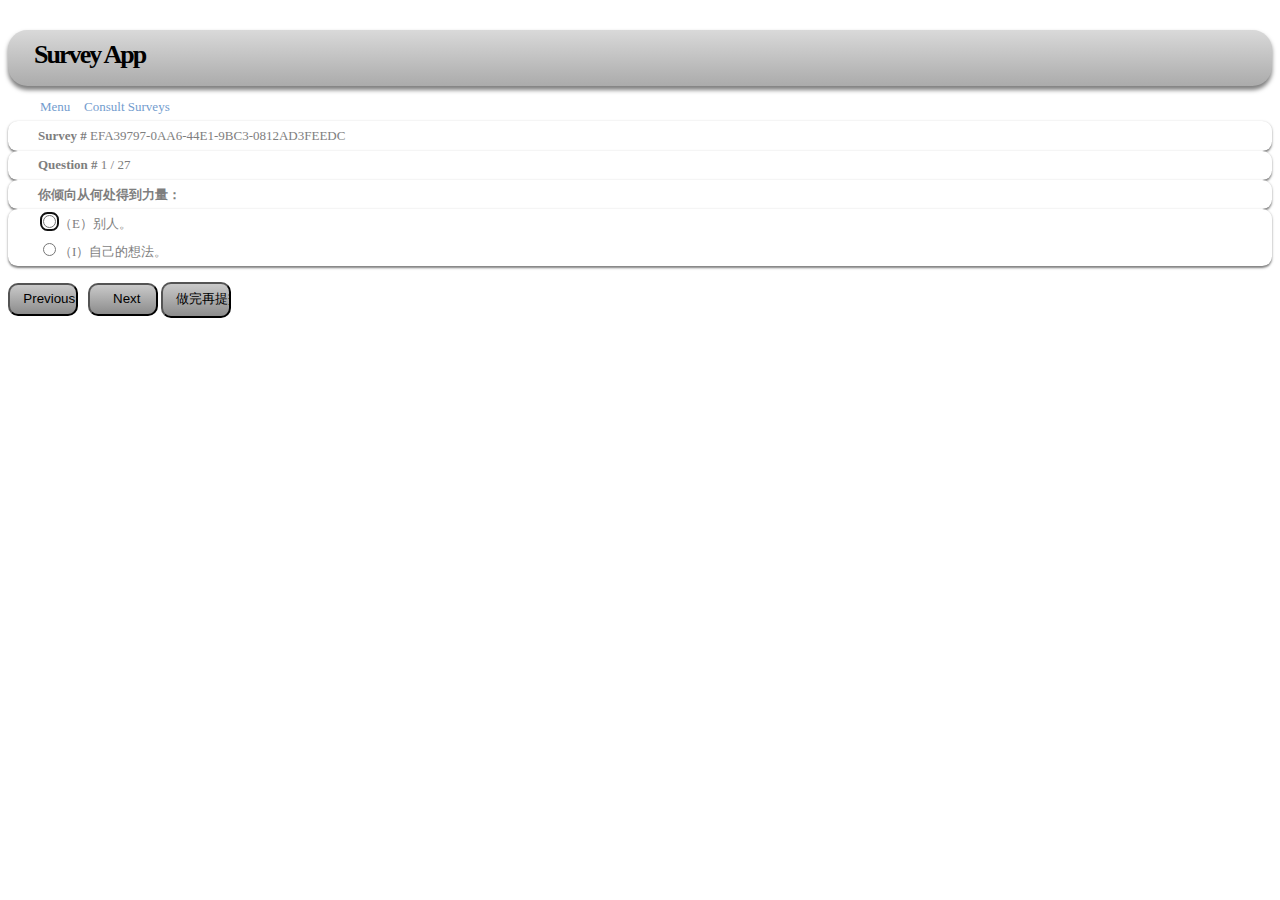
==== src/main/webapp/survey/survey.html @ 6dacb9ca "init" ====
<!DOCTYPE html>
<html>
<head>
    <title></title>
    <meta http-equiv="Content-Type" content="text/html; charset=utf-8">
    <link rel="stylesheet" href="styles/default.css" type="text/css"/>
    <link rel="stylesheet" href="styles/jquery.ui.all.css" type="text/css"
            />
    <script type="text/javascript" src="scripts/jquery-1.5.1.js" charset="utf-8" ></script>
    <script type="text/javascript" src="scripts/jquery.hotkeys.js" charset="utf-8" ></script>
    <script type="text/javascript" src="scripts/jquery-ui-1.8.10.custom.js" charset="utf-8" ></script>
    <script type="text/javascript" src="scripts/jquery-ui-1.8.10-i18n.js" charset="utf-8" ></script>
    <script type="text/javascript" src="scripts/json2.js" charset="utf-8" ></script>
    <script type="text/javascript" src="scripts/Math.uuid.js" charset="utf-8" ></script>
    <script type="text/javascript" src="scripts/db.js" charset="utf-8" ></script>
    <script type="text/javascript" src="scripts/surveys.js" charset="utf-8" ></script>
    <script type="text/javascript" src="scripts/logic.js" charset="utf-8" ></script>
    <script type="text/javascript">
        $(document).ready(function () {
                    answers_dao.init();
                    paintQuestion();

                }
        );


        var xxx = function () {

            $.ajax({
                type: 'POST',
                url: '/weixin/test/mbti',
                data: JSON.stringify(answers.answers),
                dataType: 'json',
                contentType:'application/json;charset=UTF-8',
                success : function(data) {
                    alert("success");
                    alert(data.result);
                },
                error : function(data) {
                    alert("error");
                    alert(data)
                }

            });


        };


    </script>

</head>
<body>
<div class="container-fluid">
<h1>Survey App</h1>

<div id="menu" class="menu">
    <a href="index.html">Menu</a>&nbsp;&nbsp;
    <a href="consult_surveys.html?type=report">Consult Surveys</a>
</div>
<!-- <a href="#">Add Extra Info</a> -->
<div id="question" class="question">
</div>
<br/>

<div id="navigation" class="navigation">
    <input type="button" id="previous" name="previous" value="Previous" onclick="previousQuestion()"/>&nbsp;&nbsp;
    <input type="button" id="next" name="next" value="Next" onclick="nextQuestion()"/>
    <input type="button" id="xxx" name="xxx" value="做完再提交" onclick="xxx()"/>
</div>

</div>
</body>
</html>                                                                                                                                                                               
---- src/main/webapp/survey/styles/default.css ----
body {
    font-family: "Lucida Grande", Verdana;
    font-size: 13px;
    color: #7E7E7E;
}

h1 {
    background-color: #d5d5d5;
    color: black;
    -webkit-border-radius: 0.75em;
    background-image: -webkit-gradient(linear, 0% 0%, 0% 100%, from(#d9d9d9), to(#ababab));
    -webkit-box-shadow: 0 0.15em 0.17em rgba(0, 0, 0, 0.5);
    display: block;
    padding: 0.4em;
    padding-left: 1em;
    padding-bottom: 0.6em;
    margin-top: 30px;
    margin-bottom: 0.5em;
    position: relative;

    letter-spacing: -0.075em;
}

a {
    color: #000000;
    text-decoration: none;
    padding: 2px;
}

//selected
.checkbox, .radio {
  width: 19px;
  height: 25px;
  padding: 0 5px 0 0;
//  background: url(checkbox.gif) no-repeat;
  background: black;
  display: block;
  clear: left;
  float: left;
}

/*
.radio {
	font-weight: bold;
	color: white;
	background-color: #303030;
	background: rgba(25, 25, 25, 0.35);
	background-image: -webkit-gradient(linear, 0% 0%, 0% 100%, from(rgba(25, 25, 25, 0.25)), to(rgba(25, 25, 25, 0.45)));
}
*/

a:hover {
	text-decoration: underline;
/*
	background-image: -webkit-gradient(linear, 0% 0%, 0% 100%, from(rgba(0, 0, 0, 0.1)), to(rgba(245, 245, 245, 0.0))), -webkit-gradient(radial, 50% 0%, 10, 50% 50%, 100, from(rgba(255, 255, 255, 0.35)), to(rgba(245, 245, 245, 0))), -webkit-gradient(linear, 0% 0%, 0% 100%, from(#777), to(#ababab));
	background-color: #adadad;
	background-color: #000000;
	-webkit-border-radius: 0.6em;   
*/

}


ul {
	margin: 0;
	padding: 0;
	list-style: none;
}

li {
    background-color: #d5d5d5;
    -webkit-border-radius: 0.75em;
    background-image: -webkit-gradient(linear, 0% 0%, 0% 100%, from(#d9d9d9), to(#ababab));
    -webkit-box-shadow: 0 0.15em 0.17em rgba(0, 0, 0, 0.5);
    display: block;
    padding: 0.4em;
    padding-bottom: 0.6em;

    margin: 0;
    display: block;
    padding-left: 30px; //1em;
    line-height: 2.15em;
    padding-top: 0.15em;
    background-position: 0% 50%;
    background-repeat: no-repeat;
}

li a {

}

li a:hover {
    color: #FFFFFF;
    text-decoration: none;
    padding: 2px;

}

table, td, th {

}

th {
    background-color: #d5d5d5;
    color: black; //#7E7E7E
    -webkit-border-radius: 0.75em;
    background-image: -webkit-gradient(linear, 0% 0%, 0% 100%, from(#d9d9d9), to(#ababab));
    -webkit-box-shadow: 0 0.15em 0.17em rgba(0, 0, 0, 0.5);
}

div#menu {
    padding-left: 30px; //1em;
    padding-bottom: 0.5em; //1em;
}

div#menu a, div#navigation a {
    color: #739CCE;
    text-decoration: none;
    padding: 2px;
}

div#menu a:hover, div#navigation a:hover {
    color: 6F918A;
}

div#question li {
    background-color: #FFFFFF;
    background-image: -webkit-gradient(linear, 0% 0%, 0% 100%, from(#ffffff), to(#ffffff));
    color: #black;

//    padding: 0.2em;
    padding-top: 0.05em;
    padding-bottom: 0.05em;
}

div#question input {
    padding-bottom: 0.5em;
}

div#navigation ul {
//    background-color: #d5d5d5;
//    background-image: -webkit-gradient(linear, 0% 0%, 0% 100%, from(#ffffff), to(#ffffff));
    padding-left: 30px;
    padding-top: 0em;
    padding-bottom: 0em;
}

input[type="text"] { 
//    width: 300px; 
//    font: bold 84% 'trebuchet ms',helvetica,sans-serif; 
//    background-color: #333333; 
    color: black; //#ffffff
} 

input[type="button"] {
    // The fancy mac color definitions
	background-color: #d5d5d5;
    -webkit-border-radius: 0.75em;
	background-image: -webkit-gradient(linear, 0% 0%, 0% 100%, from(#c9c9c9), to(#8c8c8c));

/*
    background-color: #d5d5d5;
    -webkit-border-radius: 0.75em;
    background-image: -webkit-gradient(linear, 0% 0%, 0% 100%, from(#d9d9d9), to(#ababab));
    -webkit-box-shadow: 0 0.15em 0.17em rgba(0, 0, 0, 0.5);
*/

//    display: block;
    width: 70px; 
    cursor: hand;
    padding: 0.4em;
    padding-left: 1em;
    padding-bottom: 0.6em;
/*
    padding: 0px;
    font: bold 84% 'trebuchet ms',helvetica,sans-serif; 
    foreground-color: #7E7E7E;
    background-color: #D3D3D3;
    border: 1px solid;
*/
}
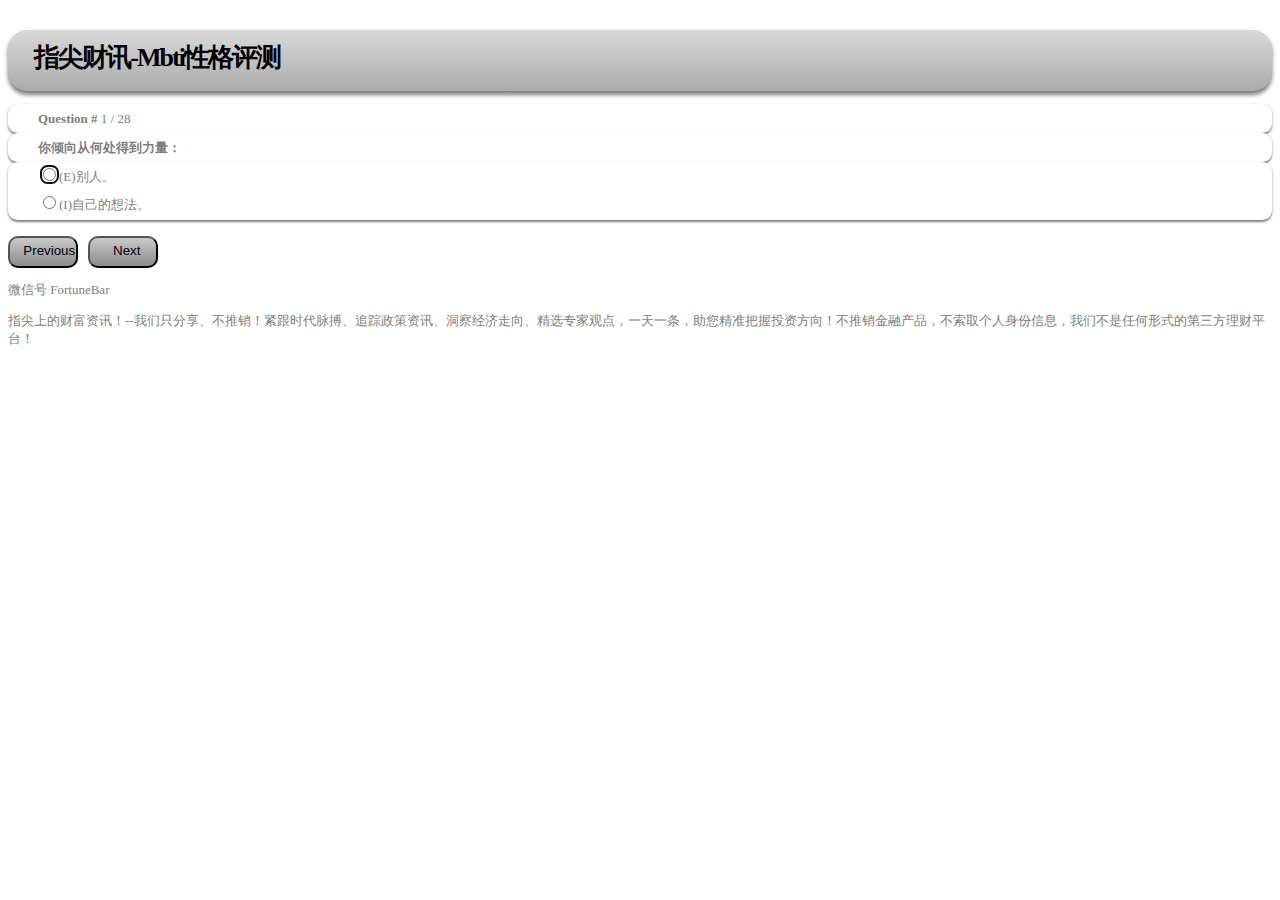
==== commit 9d346267: "上线第一版" ====
--- a/src/main/webapp/survey/survey.html
+++ b/src/main/webapp/survey/survey.html
@@ -1,20 +1,18 @@
-<!DOCTYPE html>
 <html>
 <head>
     <title></title>
     <meta http-equiv="Content-Type" content="text/html; charset=utf-8">
     <link rel="stylesheet" href="styles/default.css" type="text/css"/>
-    <link rel="stylesheet" href="styles/jquery.ui.all.css" type="text/css"
-            />
-    <script type="text/javascript" src="scripts/jquery-1.5.1.js" charset="utf-8" ></script>
-    <script type="text/javascript" src="scripts/jquery.hotkeys.js" charset="utf-8" ></script>
-    <script type="text/javascript" src="scripts/jquery-ui-1.8.10.custom.js" charset="utf-8" ></script>
-    <script type="text/javascript" src="scripts/jquery-ui-1.8.10-i18n.js" charset="utf-8" ></script>
-    <script type="text/javascript" src="scripts/json2.js" charset="utf-8" ></script>
-    <script type="text/javascript" src="scripts/Math.uuid.js" charset="utf-8" ></script>
-    <script type="text/javascript" src="scripts/db.js" charset="utf-8" ></script>
-    <script type="text/javascript" src="scripts/surveys.js" charset="utf-8" ></script>
-    <script type="text/javascript" src="scripts/logic.js" charset="utf-8" ></script>
+    <link rel="stylesheet" href="styles/jquery.ui.all.css" type="text/css"/>
+    <script type="text/javascript" src="scripts/jquery-1.5.1.js" charset="utf-8"></script>
+    <script type="text/javascript" src="scripts/jquery.hotkeys.js" charset="utf-8"></script>
+    <script type="text/javascript" src="scripts/jquery-ui-1.8.10.custom.js" charset="utf-8"></script>
+    <script type="text/javascript" src="scripts/jquery-ui-1.8.10-i18n.js" charset="utf-8"></script>
+    <script type="text/javascript" src="scripts/json2.js" charset="utf-8"></script>
+    <script type="text/javascript" src="scripts/Math.uuid.js" charset="utf-8"></script>
+    <script type="text/javascript" src="scripts/db.js" charset="utf-8"></script>
+    <script type="text/javascript" src="scripts/surveys.js" charset="utf-8"></script>
+    <script type="text/javascript" src="scripts/logic.js" charset="utf-8"></script>
     <script type="text/javascript">
         $(document).ready(function () {
                     answers_dao.init();
@@ -23,22 +21,30 @@
                 }
         );
 
-
         var xxx = function () {
-
             $.ajax({
                 type: 'POST',
                 url: '/weixin/test/mbti',
                 data: JSON.stringify(answers.answers),
                 dataType: 'json',
-                contentType:'application/json;charset=UTF-8',
-                success : function(data) {
-                    alert("success");
-                    alert(data.result);
+                contentType: 'application/json;charset=UTF-8',
+                success: function (data) {
+//                    alert("success");
+                    var result_answer = data.result_answer;
+                    var result_describe = data.result_describe;
+                    $("table").remove();
+                    $("ul").remove();
+                    $("li").remove();
+                    $("input").remove();
+                    var table;
+                    table = "<table><tbody>";
+                    table += "<tr><th>您人格类型：    " + result_answer + "</th></tr>";
+                    table += "<tr><th>" + result_describe + "</th></tr>";
+                    table += "</tbody></table>";
+                    $("#question").append(table);
                 },
-                error : function(data) {
+                error: function (data) {
                     alert("error");
-                    alert(data)
                 }
 
             });
@@ -52,22 +58,24 @@
 </head>
 <body>
 <div class="container-fluid">
-<h1>Survey App</h1>
+    <h1>指尖财讯-Mbti性格评测</h1>
 
-<div id="menu" class="menu">
-    <a href="index.html">Menu</a>&nbsp;&nbsp;
-    <a href="consult_surveys.html?type=report">Consult Surveys</a>
-</div>
-<!-- <a href="#">Add Extra Info</a> -->
-<div id="question" class="question">
-</div>
-<br/>
 
-<div id="navigation" class="navigation">
-    <input type="button" id="previous" name="previous" value="Previous" onclick="previousQuestion()"/>&nbsp;&nbsp;
-    <input type="button" id="next" name="next" value="Next" onclick="nextQuestion()"/>
-    <input type="button" id="xxx" name="xxx" value="做完再提交" onclick="xxx()"/>
-</div>
+    <!-- <a href="#">Add Extra Info</a> -->
+    <div id="question" class="question">
+    </div>
+    <br/>
+
+    <div id="navigation" class="navigation">
+        <input type="button" id="previous" name="previous" value="Previous" onclick="previousQuestion()"/>&nbsp;&nbsp;
+        <input type="button" id="next" name="next" value="Next" onclick="nextQuestion()"/>
+    </div>
+
+    <p>
+        <label>微信号</label>
+        <span>FortuneBar</span>
+    </p>
+    <span>指尖上的财富资讯！--我们只分享、不推销！紧跟时代脉搏、追踪政策资讯、洞察经济走向、精选专家观点，一天一条，助您精准把握投资方向！不推销金融产品，不索取个人身份信息，我们不是任何形式的第三方理财平台！</span>
 
 </div>
 </body>
